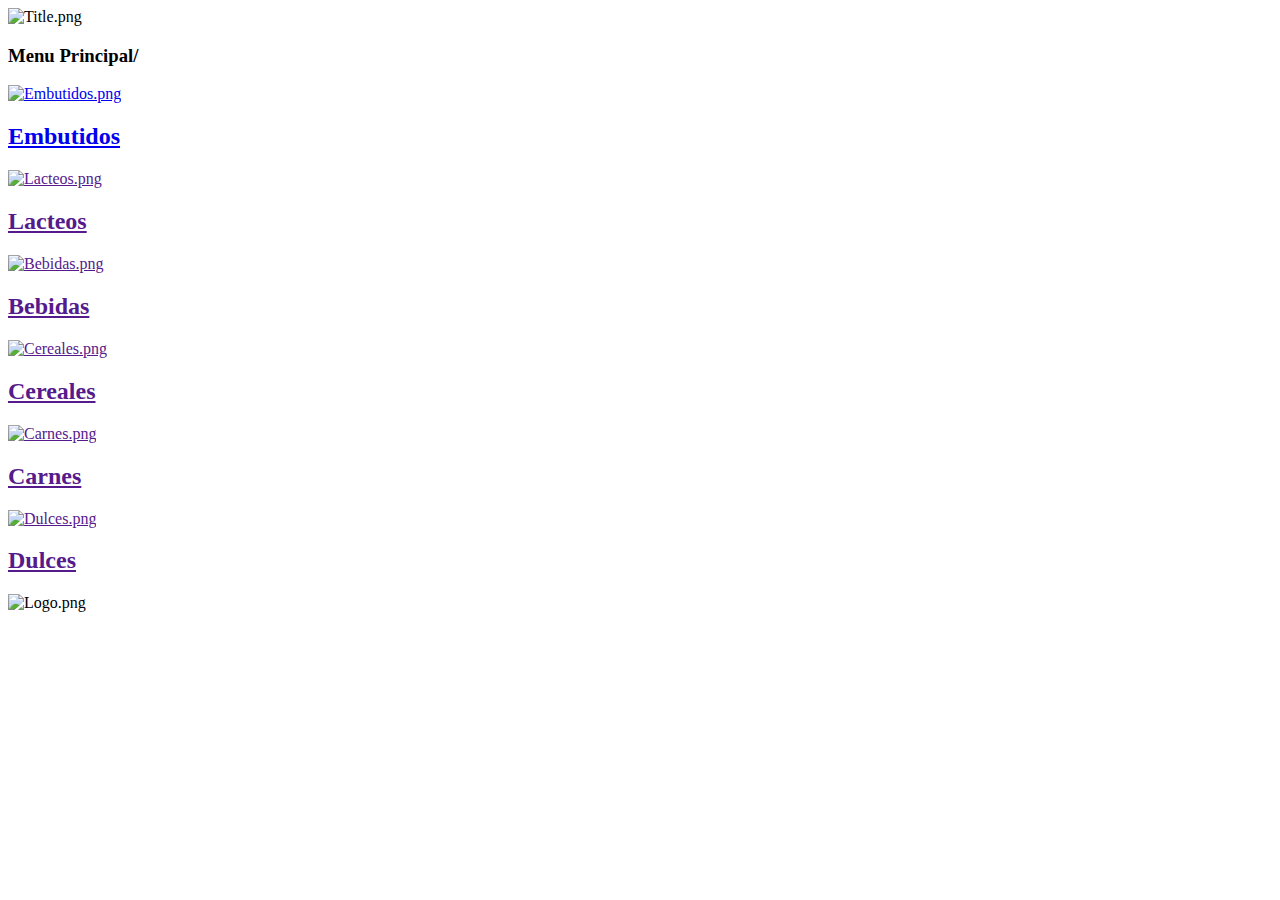
==== index.html @ c39482c4 "Add files via upload" ====
<!DOCTYPE html>
<html>
<head>
	<meta charset="utf-8">
	<meta name="viewport" content="width=device-width, initial-scale=1">
	<title>Menu</title>
 	<link rel="icon"  href="Image/Logo.png">
	<link rel="stylesheet" type="text/css" href="Css/Menu.css">
	<link rel="stylesheet" type="text/css" href="Css/Header.css">
	<link rel="preconnect" href="https://fonts.googleapis.com">
	<link rel="preconnect" href="https://fonts.gstatic.com" crossorigin>
	<link href="https://fonts.googleapis.com/css2?family=Nanum+Brush+Script&display=swap" rel="stylesheet">

	<link rel="preconnect" href="https://fonts.googleapis.com">
	<link rel="preconnect" href="https://fonts.gstatic.com" crossorigin>
	<link href="https://fonts.googleapis.com/css2?family=Roboto:ital,wght@1,900&display=swap" rel="stylesheet">
	<script src="https://kit.fontawesome.com/0c507a513f.js" crossorigin="anonymous"></script>
</head>
<body>
	<header>
		<div class="grid">
			<div class="burger">
				<i class="fa-solid fa-bars"></i>
			</div>
	 		<div class="title">
	 			<img src="Image/Title.png" alt="Title.png">
	 		</div>
	 		
	 		<div class="search">
	 			<i class="fa-solid-1 fa-magnifying-glass"></i>
	 		</div>
	 		
	 		<div class="Map items-header">
	 			<i class="fa-solid fa-location-dot"></i>
	 		</div>
	 		<div class="Profile items-header"> 
	 			<i class="fa-solid fa-user-gear"></i>
	 		</div>
	 		<div class="Cart items-header">
	 			<i class="fa-solid fa-basket-shopping"></i>
	 		</div>
		</div>
 	</header>

 	<div class="track">
 		<h3>Menu Principal/</h3>
 	</div>

 	<div class="container-main">
 		<div class="item-menu cat-1">
 			<a href="https://www.youtube.com/watch?v=QQ-Fi7coS9o" class="link">
 				<img src="Image/M1.png" alt="Embutidos.png" title="Embutidos">
	 			<div class="item-label">
	 				<h2>Embutidos</h2>
	 			</div>
 			</a>
 			
 		</div>
 		<div class="item-menu cat-2">
 			<a href="" class="link">
 				<img src="Image/M2.png" alt="Lacteos.png" title="Lacteos">
	 			<div class="item-label">
	 				<h2>Lacteos</h2>
	 			</div>
 			</a>
 			
 		</div>
 		<div class="item-menu cat-3">
 			<a href="" class="link">
 				<img src="https://media.encuesta.com/gallery/237195/7ff58d5e-6aa1-488c-8514-4d31243244d9.jpg" alt="Bebidas.png" title="Bebidas">
	 			<div class="item-label">
	 				<h2>Bebidas</h2>
	 			</div>
 			</a>
 			
 		</div>
 		<div class="item-menu cat-4">
 			<a href="" class="link">
 				<img src="Image/M4.png" alt="Cereales.png" title="Cereales">
	 			<div class="item-label">
	 				<h2>Cereales</h2>
	 			</div>
 			</a>
 			
 		</div>
 		<div class="item-menu cat-5">
 			<a href="" class="link">
 				<img src="Image/M5.png" alt="Carnes.png" title="Carnes">
	 			<div class="item-label">
	 				<h2>Carnes</h2>
	 			</div>
 			</a>
 			
 		</div>
 		<div class="item-menu cat-6">
 			<a href="" class="link">
 				<img src="Image/M6.png" alt="Dulces.png" title="Dulces">
	 			<div class="item-label">
	 				<h2>Dulces</h2>
	 			</div>
 			</a>
 			
 		</div>
 	</div>

 	<img src="Image/Logo.png" alt="Logo.png">	

 	
</body>
</html>
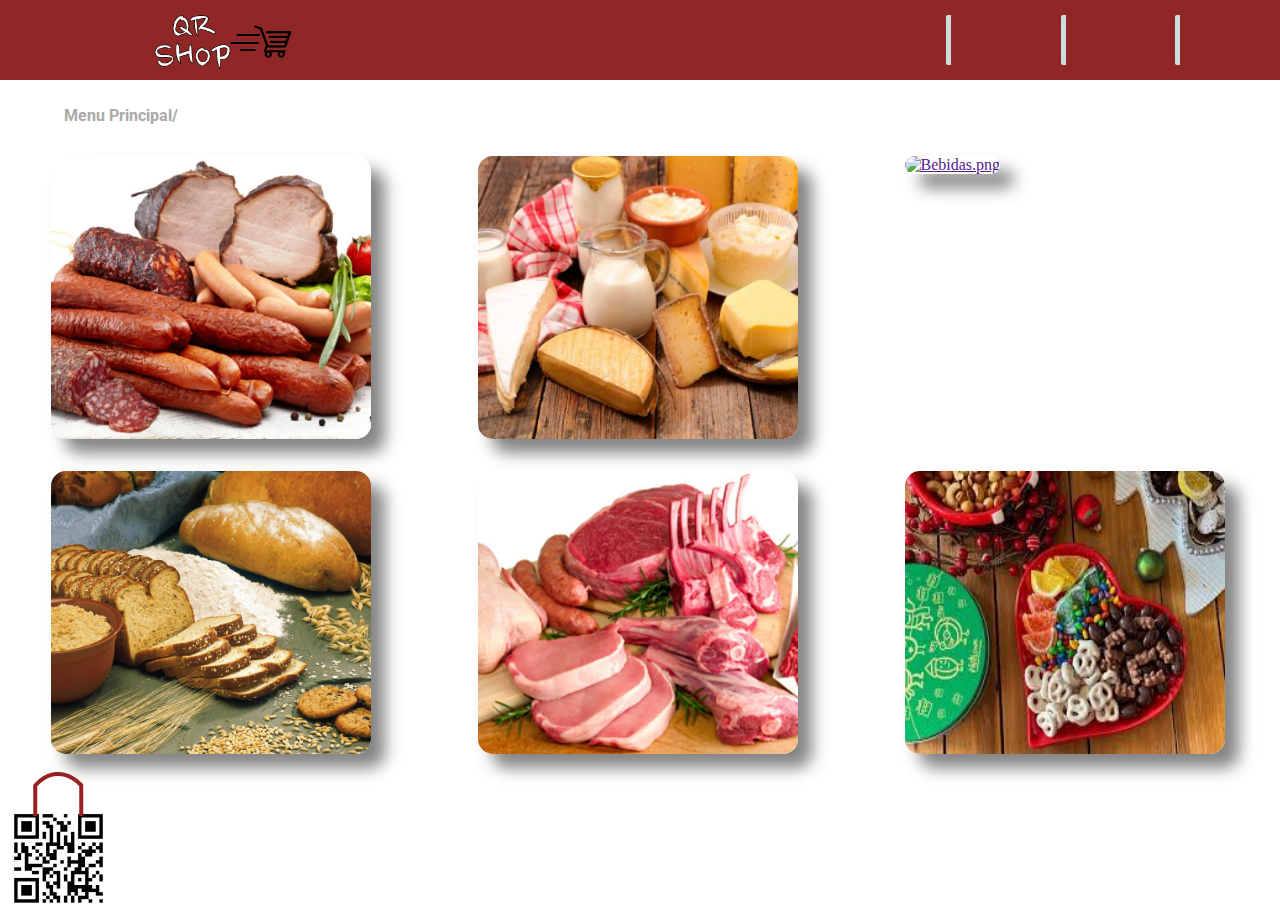
==== commit d3d79c62: "Update index.html" ====
--- a/index.html
+++ b/index.html
@@ -5,8 +5,8 @@
 	<meta name="viewport" content="width=device-width, initial-scale=1">
 	<title>Menu</title>
  	<link rel="icon"  href="Image/Logo.png">
-	<link rel="stylesheet" type="text/css" href="Css/Menu.css">
-	<link rel="stylesheet" type="text/css" href="Css/Header.css">
+	<link rel="stylesheet" type="text/css" href="Proyecto/Css/Menu.css">
+	<link rel="stylesheet" type="text/css" href="Proyecto/Css/Header.css">
 	<link rel="preconnect" href="https://fonts.googleapis.com">
 	<link rel="preconnect" href="https://fonts.gstatic.com" crossorigin>
 	<link href="https://fonts.googleapis.com/css2?family=Nanum+Brush+Script&display=swap" rel="stylesheet">
@@ -107,4 +107,4 @@
 
  	
 </body>
-</html>+</html>
--- a/Proyecto/Css/Menu.css
+++ b/Proyecto/Css/Menu.css
@@ -0,0 +1,63 @@
+body{
+	margin: 0;
+}
+h2{
+	font-family: 'Roboto', sans-serif;
+	font-size: 2rem;
+	color: #fff;
+	opacity: 1 ;
+}
+.track>h3{
+	
+	font-family: 'Roboto', sans-serif;
+	font-size: 1rem;
+	color: #aaa;
+	padding: .6rem 0 0 4rem;
+}
+
+.container-main{
+	position: relative;
+	display: grid;
+	grid-template:  35vh 35vh / 1fr 1fr 1fr ;
+
+}
+.item-menu{
+	position: relative;
+}
+a>img{
+	position: relative;
+	width: 75%;
+	height: 90%;
+	margin: 3.5% 15% 15% 12% ;
+	border-radius: 15px;
+	box-shadow: 14px 14px 16px 0px rgba(99,99,99,0.79);	
+	transition: filter 1s;
+	transition: z-index 1s;
+}
+
+.item-label{
+	display: none;
+	position: absolute;
+	background-color: #5119;
+	border-radius: 15px;
+	width: 45%;
+	height: 25%;
+	text-align: center;
+	right: 0;
+	top: 0;
+	left: 0;
+	bottom: 0;
+	margin: auto;
+	
+	
+}
+
+
+a:hover>.item-label{
+	display: block;
+}
+/*a>img:hover{
+	filter: blur(2px);
+}*/
+
+
--- a/Proyecto/Css/Header.css
+++ b/Proyecto/Css/Header.css
@@ -0,0 +1,40 @@
+body{
+	margin: 0;
+}
+
+header{
+	position: sticky;
+	top: 0px;
+	width: 100%;
+	z-index: 10;
+	background-color: #8F2727;
+	
+}
+.grid{
+	display:grid ;
+
+	grid-template:  5rem/ 5rem 1fr 3fr .5fr .5fr .5fr;
+	
+	grid-gap: 10px;
+}
+.items-header{
+	
+	border-left: 5px solid #cdd;
+	border-radius: 2px ;
+	margin: 15px 0px;
+}
+.fa-solid{
+	color: #ccc;
+	font-size: 2rem;
+	margin: 4.5%	 0px 0px 40%;
+
+}
+.title>img{
+	height: 3.5rem;
+	width: 9rem;
+	padding-top: .8rem;
+	padding-left: 4rem;
+}
+.fa-bars{
+	margin: 25% 0 0 40%;
+}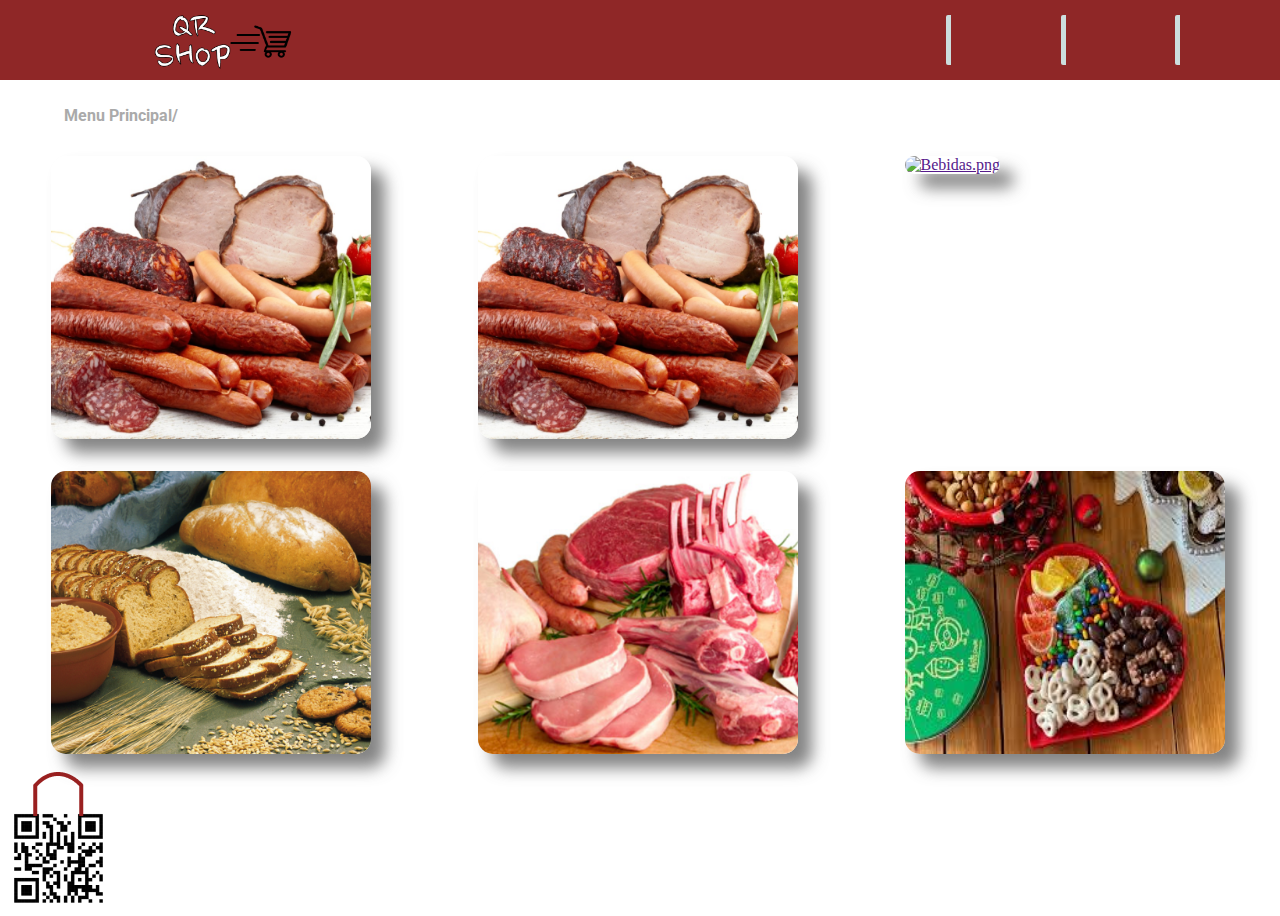
==== commit eb5f3d48: "Update index.html" ====
--- a/index.html
+++ b/index.html
@@ -5,8 +5,8 @@
 	<meta name="viewport" content="width=device-width, initial-scale=1">
 	<title>Menu</title>
  	<link rel="icon"  href="Image/Logo.png">
-	<link rel="stylesheet" type="text/css" href="Proyecto/Css/Menu.css">
-	<link rel="stylesheet" type="text/css" href="Proyecto/Css/Header.css">
+	<link rel="stylesheet" type="text/css" href="Css/Menu.css">
+	<link rel="stylesheet" type="text/css" href="Css/Header.css">
 	<link rel="preconnect" href="https://fonts.googleapis.com">
 	<link rel="preconnect" href="https://fonts.gstatic.com" crossorigin>
 	<link href="https://fonts.googleapis.com/css2?family=Nanum+Brush+Script&display=swap" rel="stylesheet">
@@ -48,7 +48,7 @@
 
  	<div class="container-main">
  		<div class="item-menu cat-1">
- 			<a href="https://www.youtube.com/watch?v=QQ-Fi7coS9o" class="link">
+ 			<a href="Descripcion.html" class="link">
  				<img src="Image/M1.png" alt="Embutidos.png" title="Embutidos">
 	 			<div class="item-label">
 	 				<h2>Embutidos</h2>
@@ -58,7 +58,7 @@
  		</div>
  		<div class="item-menu cat-2">
  			<a href="" class="link">
- 				<img src="Image/M2.png" alt="Lacteos.png" title="Lacteos">
+ 				<img src="Image/M1.png" alt="Lacteos.png" title="Lacteos">
 	 			<div class="item-label">
 	 				<h2>Lacteos</h2>
 	 			</div>
--- a/Css/Menu.css
+++ b/Css/Menu.css
@@ -0,0 +1,63 @@
+body{
+	margin: 0;
+}
+h2{
+	font-family: 'Roboto', sans-serif;
+	font-size: 2rem;
+	color: #fff;
+	opacity: 1 ;
+}
+.track>h3{
+	
+	font-family: 'Roboto', sans-serif;
+	font-size: 1rem;
+	color: #aaa;
+	padding: .6rem 0 0 4rem;
+}
+
+.container-main{
+	position: relative;
+	display: grid;
+	grid-template:  35vh 35vh / 1fr 1fr 1fr ;
+
+}
+.item-menu{
+	position: relative;
+}
+a>img{
+	position: relative;
+	width: 75%;
+	height: 90%;
+	margin: 3.5% 15% 15% 12% ;
+	border-radius: 15px;
+	box-shadow: 14px 14px 16px 0px rgba(99,99,99,0.79);	
+	transition: filter 1s;
+	transition: z-index 1s;
+}
+
+.item-label{
+	display: none;
+	position: absolute;
+	background-color: #5119;
+	border-radius: 15px;
+	width: 45%;
+	height: 25%;
+	text-align: center;
+	right: 0;
+	top: 0;
+	left: 0;
+	bottom: 0;
+	margin: auto;
+	
+	
+}
+
+
+a:hover>.item-label{
+	display: block;
+}
+/*a>img:hover{
+	filter: blur(2px);
+}*/
+
+
--- a/Css/Header.css
+++ b/Css/Header.css
@@ -0,0 +1,40 @@
+body{
+	margin: 0;
+}
+
+header{
+	position: sticky;
+	top: 0px;
+	width: 100%;
+	z-index: 10;
+	background-color: #8F2727;
+	
+}
+.grid{
+	display:grid ;
+
+	grid-template:  5rem/ 5rem 1fr 3fr .5fr .5fr .5fr;
+	
+	grid-gap: 10px;
+}
+.items-header{
+	
+	border-left: 5px solid #cdd;
+	border-radius: 2px ;
+	margin: 15px 0px;
+}
+.fa-solid{
+	color: #ccc;
+	font-size: 2rem;
+	margin: 4.5%	 0px 0px 40%;
+
+}
+.title>img{
+	height: 3.5rem;
+	width: 9rem;
+	padding-top: .8rem;
+	padding-left: 4rem;
+}
+.fa-bars{
+	margin: 25% 0 0 40%;
+}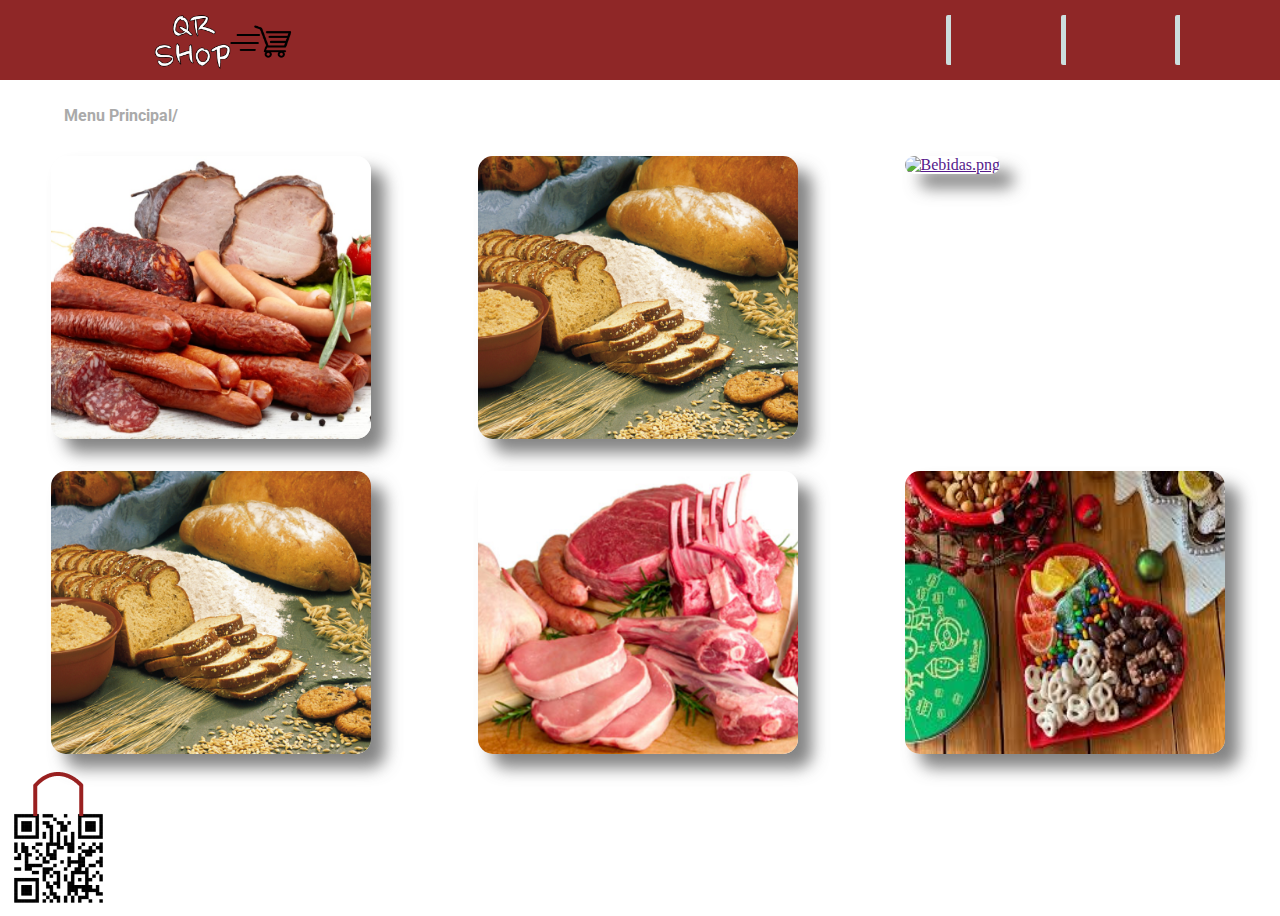
==== commit b0aed980: "Update index.html" ====
--- a/index.html
+++ b/index.html
@@ -48,7 +48,7 @@
 
  	<div class="container-main">
  		<div class="item-menu cat-1">
- 			<a href="Descripcion.html" class="link">
+ 			<a href="Registrar_Super.html" class="link">
  				<img src="Image/M1.png" alt="Embutidos.png" title="Embutidos">
 	 			<div class="item-label">
 	 				<h2>Embutidos</h2>
@@ -58,7 +58,7 @@
  		</div>
  		<div class="item-menu cat-2">
  			<a href="" class="link">
- 				<img src="Image/M1.png" alt="Lacteos.png" title="Lacteos">
+ 				<img src="Image/M4.png" alt="Lacteos.png" title="Lacteos">
 	 			<div class="item-label">
 	 				<h2>Lacteos</h2>
 	 			</div>
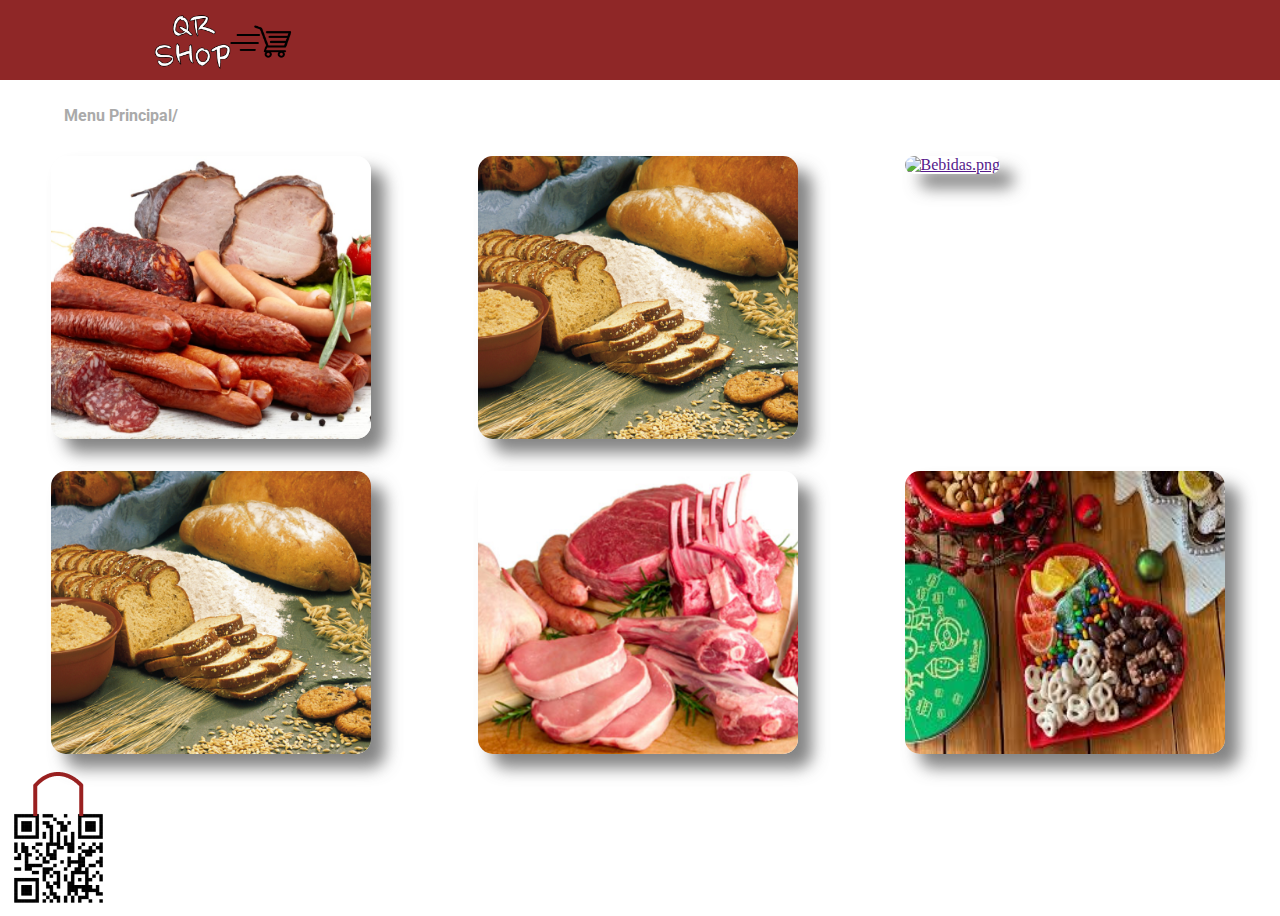
==== commit 8e647864: "Update index.html" ====
--- a/index.html
+++ b/index.html
@@ -27,17 +27,25 @@
 	 		</div>
 	 		
 	 		<div class="search">
-	 			<i class="fa-solid-1 fa-magnifying-glass"></i>
+	 			<div class="search-container">
+	 				<i class="fa-solid fa-magnifying-glass fa-shake "></i>
+	 				<input type="text" class="search-input">
+	 			</div>
+	 			
+	 			
 	 		</div>
 	 		
 	 		<div class="Map items-header">
 	 			<i class="fa-solid fa-location-dot"></i>
+	 			<h4>Dirección</h4>
 	 		</div>
 	 		<div class="Profile items-header"> 
 	 			<i class="fa-solid fa-user-gear"></i>
+	 			<h4>Perfil</h4>
 	 		</div>
 	 		<div class="Cart items-header">
 	 			<i class="fa-solid fa-basket-shopping"></i>
+	 			<h4>Carrito</h4>
 	 		</div>
 		</div>
  	</header>
--- a/Css/Header.css
+++ b/Css/Header.css
@@ -1,40 +1,115 @@
 body{
 	margin: 0;
 }
+h4{
+	display: none;
+	margin: 0;
+	font-family: 'Roboto', sans-serif;
+	transition: all 4s;
+	color: #fff;
+	font-size: 1.5rem;
 
+}
 header{
 	position: sticky;
 	top: 0px;
 	width: 100%;
 	z-index: 10;
 	background-color: #8F2727;
-	
 }
 .grid{
 	display:grid ;
 
-	grid-template:  5rem/ 5rem 1fr 3fr .5fr .5fr .5fr;
+	grid-template:  5rem/ 5rem 1fr 3fr repeat(3,5.5rem) 2rem;
 	
 	grid-gap: 10px;
 }
 .items-header{
-	
-	border-left: 5px solid #cdd;
-	border-radius: 2px ;
 	margin: 15px 0px;
 }
 .fa-solid{
-	color: #ccc;
+
+	color: #fff;
 	font-size: 2rem;
-	margin: 4.5%	 0px 0px 40%;
+	margin: 4.5% 0px 0px 40%;
+}
+.search{
+	display: flex;
+	align-items: center;
+	width: 100%;
+}
+.search-container{
+	display: flex;
+	align-items: center;
+	transition: background-color 1s ease-in-out, border .5s, width 1s ease-in-out,border-radius 1.5s;
+	width: 0;
+	height: 35px;
+}
+.fa-magnifying-glass{
+	margin-top: 0;
+	margin-left: 2%;
+	font-size: 1.2rem;
+	--fa-animation-duration: 2s;
+	--fa-animation-delay: 3s;	
+	
+}
 
+.search-input{
+	display: block;
+	margin-left: 15px;
+	color: #fff;
+	font-family: 'Roboto', sans-serif;
+	font-size: 1.2rem;
+	outline: none;
+	border: none;
+	background-color: transparent;
 }
 .title>img{
+	
 	height: 3.5rem;
 	width: 9rem;
-	padding-top: .8rem;
-	padding-left: 4rem;
+	margin-top: .8rem;
+	margin-left: 4rem;
 }
 .fa-bars{
 	margin: 25% 0 0 40%;
-}+}
+.fa-solid{
+	transition: all .6s;
+}
+
+.items-header:hover>.fa-solid{
+	position: relative;
+	top: -5px;
+	font-size: 1.5rem;
+	margin-top: 0;
+	color: #fff;
+}
+.items-header:hover>h4{
+	display: flex;
+	margin-top: 5px;
+	justify-content: center;
+}
+.search:hover>.search-container{
+
+
+	border: 3px solid #a99;
+	border-radius: 35px;
+	background-color: #cbb;
+	width: 100%;
+}
+.search:hover>.search-container>i{
+	color: #000;
+}
+.search-input:focus-visible, .search-input:hover{
+	
+	width: 85%;
+	color: #000;
+	
+	
+}
+
+
+.items-header,.fa-solid,.title>img{
+	cursor: pointer;
+}
